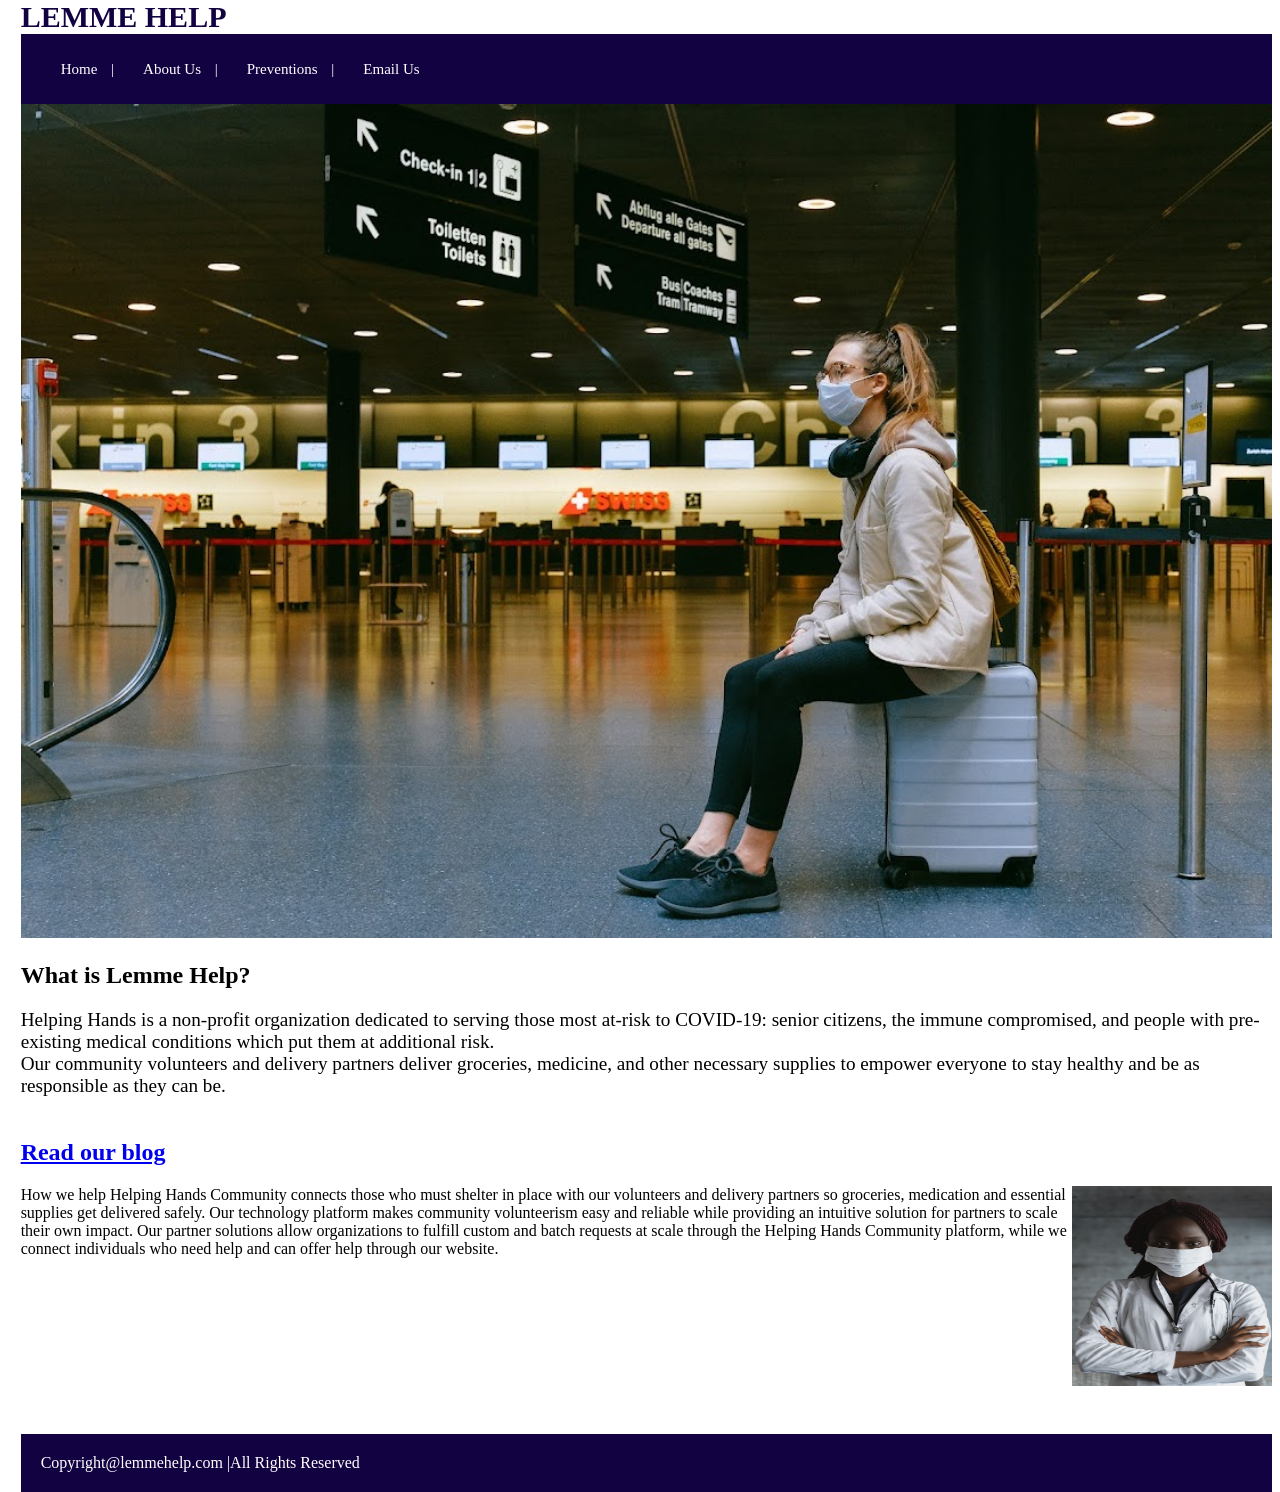
==== home.html @ e0137b93 "Add files via upload" ====
<!DOCTYPE html>
<html lang="en">
    <!-- head -->
<head>
    <meta charset="UTF-8">
    <meta http-equiv="X-UA-Compatible" content="IE=edge">
    <meta name="viewport" content="width=device-width, initial-scale=1.0">
    <link rel="stylesheet" href="style1.css" type="text/css">
    <title>Assignment 5</title>
</head>
<!-- end of head -->

<!-- Body content starts here -->
<body>
    <div id="main">
        <div id="header"> 
            <div id="tagline">
                <h1>LEMME HELP</h1>
            </div>
            <div id="nav">
                <ul type="none">
                    <a href="home.html"><li>Home <span id="space">|</span></li></a>
                    <a href="about.html"><li>About Us   <span id="space">|</span></li></a>
                    <a href="prevent.html"><li>Preventions  <span id="space">|</span></li></a>
                    <a href="mailto:bennied865@gail.com"><li>Email Us</li></a>
                </ul>
                
            </div>
        </div>
            
        <div id="body-content">
            <img id="img-1" src="banner.jpg" alt="banner"><br/>

            <h2>What is Lemme Help?</h2>
            <p id="p1" style="font-size: larger;">
                Helping Hands is a non-profit organization dedicated to serving those most at-risk to COVID-19:
                senior citizens, the immune compromised, and people with pre-existing medical conditions which
                put them at additional risk. <br>
                Our community volunteers and delivery partners deliver groceries, medicine, and other necessary
                supplies to empower everyone to stay healthy and be as responsible as they can be. <br><br>
               <a href="read.html"><h2>Read our blog</h2></a>
               <img id="img-2" src="nurse.jpg" alt="photo of a nurse">
                How we help
                Helping Hands Community connects those who must shelter in place with our
                volunteers and delivery partners so groceries, medication and essential
                supplies get delivered safely. Our technology platform makes community
                volunteerism easy and reliable while providing an intuitive solution for
                partners to scale their own impact.
                Our partner solutions allow organizations to fulfill custom and batch requests
                at scale through the Helping Hands Community platform, while we connect
                individuals who need help and can offer help through our website.
            </p>
                <pre>




                </pre>
        </div><br>
                <br><br><br>

        <!-- footer starts here -->
        <div id="footer">
            Copyright@lemmehelp.com |All Rights Reserved
        </div>
        <!-- footer ends here -->
    </body>
    <!-- end of body content -->
</html>
---- style1.css ----
/* body */
#main{
    background-color: rgb(255, 255, 255);
    margin-top: -20px;
    margin:0% 0% 1% 1%;
    margin-top: -20px;
}
#tagline {
    color:rgb(19, 2, 66);
    font-weight: 200;
    font-size: 15px;
    margin: 0px;
}
#header{
    margin: 0px;
    margin-top: 0px;
    margin-bottom: 0px;
}
#nav li {
    display: inline-block;
    font-size: 15px;
    padding-right: 15px;
    color: white;

}
#nav{
    background-color: rgb(19, 2, 66);
    margin-top: -20px;
    margin-bottom: 0px;
    padding-top: 10px;
    padding-bottom: 10px;
}
#img-1 {
    width:100%;
}
#img-2{
    float: right;
    width: 200px;
    height: 200px;
}
#space {
    padding: 10px;
}
#footer{
    background-color: rgb(19, 2, 66);
    padding: 20px;
    margin-bottom: -20px;
    color: white;
}
#about {
    background: linear-gradient(to left top,  blue, white, skyblue);
    padding-top: 30px;
    padding-bottom: 30px;
    text-align: center;
    height: 50px;
}
#p2 {
    text-align: center;
}
#img-3{
    float: left;
    width: 200px;
    height: 200px;
}
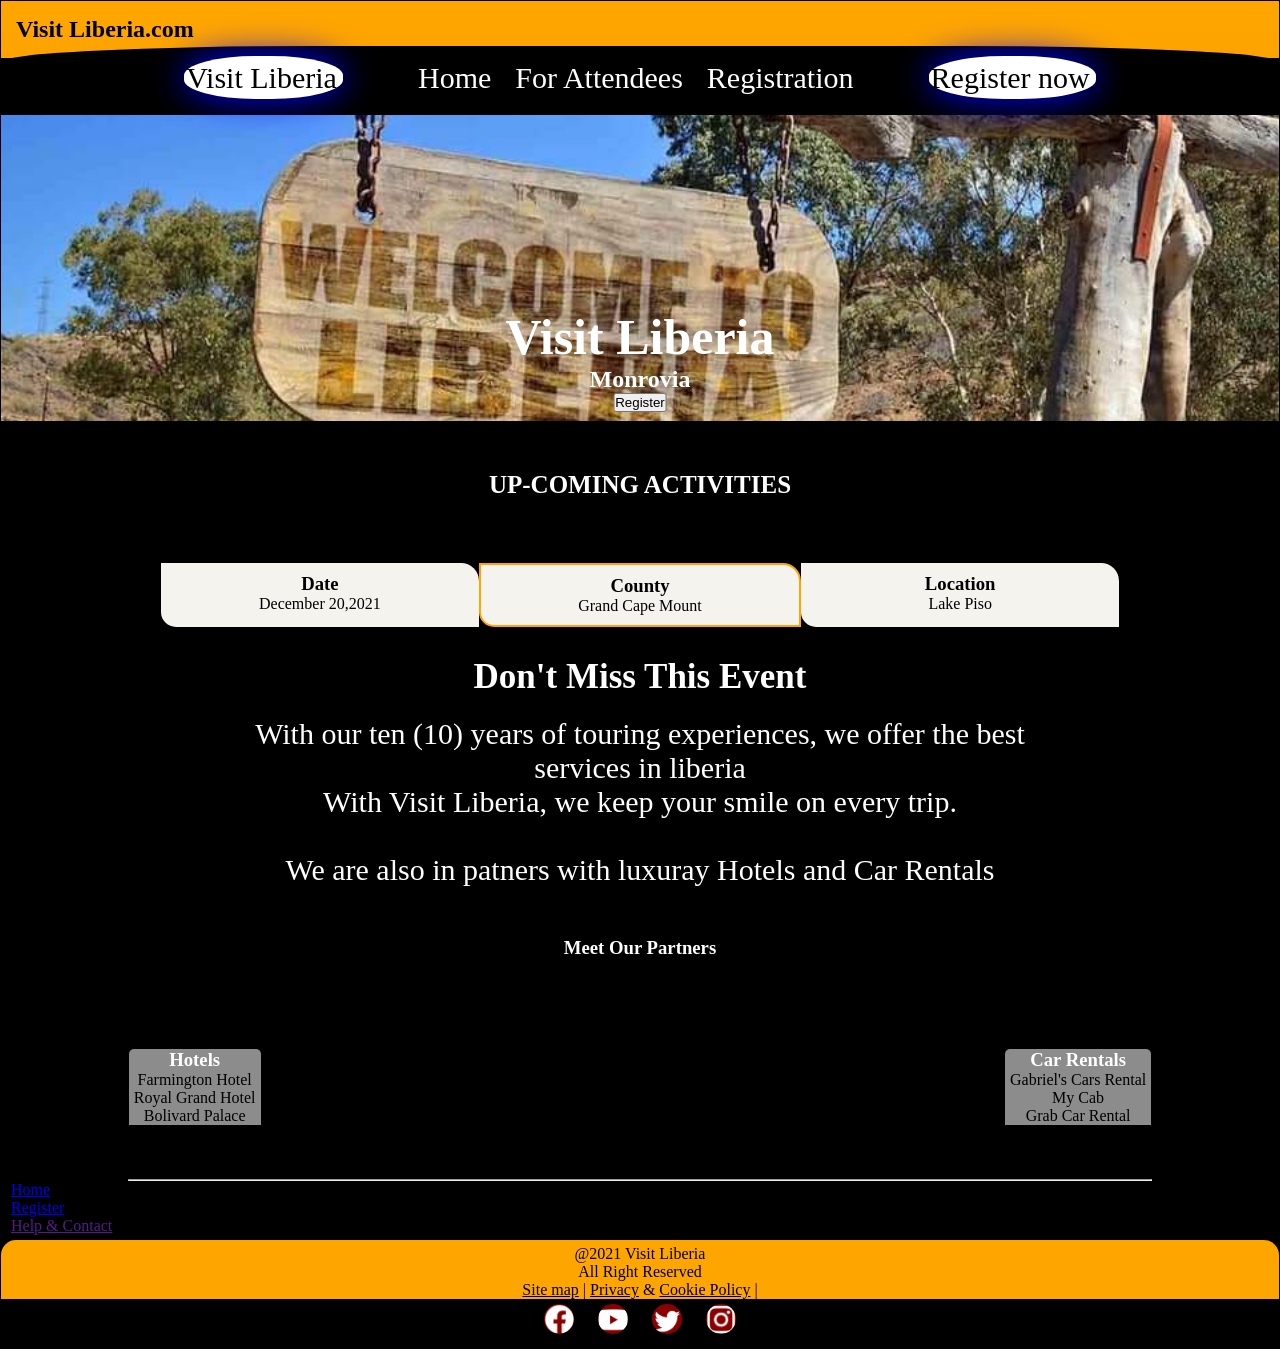
==== commit 4618c214: "Add files via upload" ====
--- a/home.html
+++ b/home.html
@@ -1,69 +1,145 @@
-<!DOCTYPE html>
-<html lang="en">
-    <!-- head -->
-<head>
-    <meta charset="UTF-8">
-    <meta http-equiv="X-UA-Compatible" content="IE=edge">
-    <meta name="viewport" content="width=device-width, initial-scale=1.0">
-    <link rel="stylesheet" href="style1.css" type="text/css">
-    <title>Assignment 5</title>
-</head>
-<!-- end of head -->
-
-<!-- Body content starts here -->
-<body>
-    <div id="main">
-        <div id="header"> 
-            <div id="tagline">
-                <h1>LEMME HELP</h1>
-            </div>
-            <div id="nav">
-                <ul type="none">
-                    <a href="home.html"><li>Home <span id="space">|</span></li></a>
-                    <a href="about.html"><li>About Us   <span id="space">|</span></li></a>
-                    <a href="prevent.html"><li>Preventions  <span id="space">|</span></li></a>
-                    <a href="mailto:bennied865@gail.com"><li>Email Us</li></a>
-                </ul>
-                
-            </div>
-        </div>
-            
-        <div id="body-content">
-            <img id="img-1" src="banner.jpg" alt="banner"><br/>
-
-            <h2>What is Lemme Help?</h2>
-            <p id="p1" style="font-size: larger;">
-                Helping Hands is a non-profit organization dedicated to serving those most at-risk to COVID-19:
-                senior citizens, the immune compromised, and people with pre-existing medical conditions which
-                put them at additional risk. <br>
-                Our community volunteers and delivery partners deliver groceries, medicine, and other necessary
-                supplies to empower everyone to stay healthy and be as responsible as they can be. <br><br>
-               <a href="read.html"><h2>Read our blog</h2></a>
-               <img id="img-2" src="nurse.jpg" alt="photo of a nurse">
-                How we help
-                Helping Hands Community connects those who must shelter in place with our
-                volunteers and delivery partners so groceries, medication and essential
-                supplies get delivered safely. Our technology platform makes community
-                volunteerism easy and reliable while providing an intuitive solution for
-                partners to scale their own impact.
-                Our partner solutions allow organizations to fulfill custom and batch requests
-                at scale through the Helping Hands Community platform, while we connect
-                individuals who need help and can offer help through our website.
-            </p>
-                <pre>
-
-
-
-
-                </pre>
-        </div><br>
-                <br><br><br>
-
-        <!-- footer starts here -->
-        <div id="footer">
-            Copyright@lemmehelp.com |All Rights Reserved
-        </div>
-        <!-- footer ends here -->
-    </body>
-    <!-- end of body content -->
+<!Doctype html >
+   <html lang="Eng">
+
+<!-- head starts here -->
+      <head>
+         <meta charset="utf-8" meta>
+         <title> Visit Liberia Event Site.com</title>
+         <link href="style1.css" rel="stylesheet" type="text/css">
+<meta name="viewport" content="width=device-width, initial-scale=1">
+      </head>
+<!-- head ends here -->
+
+<!-- body starts here -->
+
+      <body>
+
+<!-- header div starts here -->
+         <div id="header">
+            <header> 
+               <h2>Visit Liberia.com</h2>
+            </header>
+         </div>
+<!-- end of the header div-->
+
+<!-- navigator starts here      -->
+         <div id="nav">
+            <p>
+               <center>
+                  <ul type="none">
+                     <li><a href=""><span id="corner">Visit Liberia</span></a></li>
+                        <ul>
+                           <li><a href=" home.html">Home</a></li>
+                           <li><a href=" attendees.html">For Attendees</a></li>
+                           <li><a href=" registration.html">Registration</a></li>
+                        </ul>
+                     <li><a href="registration.html"><span id="corner"> Register now</span></a></li>
+                  </ul>
+               </center>
+            </p>
+         </div>
+<!-- end of the nav div-->
+
+<!-- background image here -->
+         <div class="image-one">
+            <div class="text-image">
+               <center>
+                  <h2 style="font-size: 50px"> Visit Liberia</h2>
+                  <h2> Monrovia</h2>
+                  <button> Register</button>
+               </center>
+            </div>
+         </div>
+<!-- background image div ends here -->
+
+         <section class="information-1">
+            <div class="info-h1"> <center>
+               <h1>UP-COMING ACTIVITIES</h1>
+               <div id="info-option">
+                  <div id="info-options">
+                     <h3>Date</h3>
+                     December 20,2021
+                  </div>
+   
+                  <div id="info-options" style="border: 2px solid orange">
+
+                     <h3>County</h3>
+                     <p>Grand Cape Mount</p>
+
+
+                  </div>
+                  <div id="info-options">
+
+
+                     <h3>Location</h3>
+                     Lake Piso
+
+ </center>
+
+                  </div> 
+               </div>
+               <div id="info-option-2" >
+                  <h2>Don't Miss This Event</h2>
+               <p>With our ten (10) years of touring experiences, we offer the best <br> services in liberia <br>
+               With Visit Liberia, we keep  your smile on every trip. <br><br>
+            We are also in patners with luxuray Hotels and Car Rentals </p>
+               </div>
+
+               <div id="info-head">
+                  <h3>Meet Our Partners</h3>
+               </div>
+               <center>
+                  <div id="info-option-3">
+                  <div id="option-3" > <h3>Hotels </h3>
+                     <p> <a href="www.farmingtonhotel.com"> Farmington Hotel</a> <br>
+                           <a href="www.farmingtonhotel.com"> Royal Grand Hotel</a><br>
+                           <a href="www.farmingtonhotel.com"> Bolivard Palace</a><br>
+                     </p>
+                  </div>
+
+                  <div id="option-3" > <h3>Car Rentals </h3>
+                     <p> <a href="www.farmingtonhotel.com"> Gabriel's Cars Rental</a> <br>
+                           <a href="www.farmingtonhotel.com"> My Cab </a><br>
+                           <a href="www.farmingtonhotel.com"> Grab Car Rental</a><br>
+                     </p>
+                  </div>
+               </center>
+               </div>
+               </div>
+            </div>
+         </section>
+         <br><br><br>
+<section class="org.footer">
+         <div id="footer">
+            <footer>
+               <center><hr width="80%" ></center>
+              <div id="footer-one">
+                  <a href="home.html">Home</a><br/>
+                  <a href="registration.html">Register</a><br/>
+                 <a href="">Help & Contact</a><br/>
+         </div>
+         <div id="footer-two">
+            <center>
+               @2021 Visit Liberia <br/>
+               All Right Reserved<br/>
+               <u> Site map</u> | <u>Privacy</u> & <u> Cookie Policy</u> |<br/>
+            </center>
+            </div>
+         <div id="footer-Image">
+            <center><p>
+               <a href="www.facebook.com"><img src="footer.JPG" width="30"
+               height="30" alt=""></a>
+               <a href="www.facebook.com"><img src="footer1.JPG" width="30"
+               height="30" alt=""></a>
+               <a href="www.facebook.com"><img src="footer2.JPG" width="30"
+               height="30" alt=""></a>
+               <a href="www.facebook.com"><img src="footer3.JPG" width="30"
+               height="30" alt=""></a>
+            </p>
+          </center>
+         </div>
+        </footer>
+       </section>
+      </div>
+   </body>
 </html>
--- a/style1.css
+++ b/style1.css
@@ -1,64 +1,272 @@
-/* body */
-#main{
-    background-color: rgb(255, 255, 255);
-    margin-top: -20px;
-    margin:0% 0% 1% 1%;
-    margin-top: -20px;
-}
-#tagline {
-    color:rgb(19, 2, 66);
-    font-weight: 200;
-    font-size: 15px;
-    margin: 0px;
-}
-#header{
-    margin: 0px;
-    margin-top: 0px;
-    margin-bottom: 0px;
-}
-#nav li {
-    display: inline-block;
-    font-size: 15px;
-    padding-right: 15px;
-    color: white;
-
-}
-#nav{
-    background-color: rgb(19, 2, 66);
-    margin-top: -20px;
-    margin-bottom: 0px;
-    padding-top: 10px;
-    padding-bottom: 10px;
-}
-#img-1 {
-    width:100%;
-}
-#img-2{
-    float: right;
-    width: 200px;
-    height: 200px;
-}
-#space {
-    padding: 10px;
-}
-#footer{
-    background-color: rgb(19, 2, 66);
-    padding: 20px;
-    margin-bottom: -20px;
-    color: white;
-}
-#about {
-    background: linear-gradient(to left top,  blue, white, skyblue);
-    padding-top: 30px;
-    padding-bottom: 30px;
-    text-align: center;
-    height: 50px;
-}
-#p2 {
-    text-align: center;
-}
-#img-3{
-    float: left;
-    width: 200px;
-    height: 200px;
-}+/* stylesheet*/
+               *{
+                  padding: 0px;
+                  margin: 0px;
+               }
+            body{
+                  background:black;
+                  padding:1px;
+                  margin:px;
+            }
+            #header {
+               background-color:orange;
+               margin-top: px;
+               padding:15px;
+               box-shadow: 0 0 5px 0 black;
+            }
+            #nav {
+               background-color:black;
+               border-radius:25%;
+               margin-top: -12px;
+               padding-top: 15px;
+               padding-bottom:15px;
+               display:in;
+            }
+            #nav ul li{
+               display: inline;
+               padding:10px ;
+               text-decoration: none;
+            }
+            #nav ul {
+               display: inline;
+               padding-left:4%;
+               padding-right:4%;
+               text-decoration: none;
+            }
+             #nav li a{
+               color: white;
+               font-size: 30px;
+               text-decoration: none;
+            }
+            
+            .image-one {
+               background-image: url(lib.JPG);
+               background-color:#cccccc;
+               height: 300px;
+               background-position: center;
+               background-repeat: no-repeat;
+               background-size: cover;
+               margin-top: 5px;
+               padding:3px;
+               opacity:0.;
+               box-shadow: 0 0 55px 0 black;
+            }
+            .text-image {
+               text-align: center;
+               position: absolute;
+               top: 40%;
+               left: 50%;
+               transform: translate(-50%, -50%);
+               Color: white;
+            }
+            #corner {
+               background-color: white;
+               border-radius: 45%;
+               padding-bottom:5px;
+               padding-top:5px;
+               padding-left:2px;
+               padding-right:6px;
+               box-shadow: 0 0 35px 0 blue;
+               color: black
+            }
+            .information-1{
+               width:;
+               padding-top: 10px;
+            }
+            .information-1 h1{
+               color: white;
+               padding-top: 40px;
+               text-align: center;
+               font-size: 25px;
+            }
+            #info-option{
+               width: 75%;
+               margin-top: 5%; 
+               color: black;
+               display: flex;
+               justify-content: space-between;
+               margin-left: 5%;
+               margin-right: 5%;
+               border-radius: 8px;
+
+            }
+            #info-options{
+               flex-basis:  41%;
+               background-color: rgb(245, 243, 238);
+               text-align: center;
+               border-top-right-radius: 18px;
+               border-bottom-left-radius: 15px;
+               padding:10px;
+            }
+            #info-option-2{
+               color: white;
+               text-align: center;
+               padding-top: 30px;
+            }
+            #info-option-2 h2{
+               font-size: 35px;
+               font-weight: 600;
+            }
+            #info-option-2 p{
+               padding-top: 20px;
+               font-size: 30px;
+            }
+            #info-head{
+               color: white;
+               padding-top: 50px;
+               text-align:center;
+            }
+            #info-option-3{
+               background-color:;
+               width: 80%;
+               display:flex;
+               padding-top: 90px;
+               color:white;
+               text-align: center;
+               justify-content: space-between;
+            }
+            #option-3{
+               color: white;
+               background-color: rgba(218, 218, 218, 0.644);
+               border-top-left-radius:5px;
+               border-top-right-radius:5px;
+               padding-right: 0px;
+            }
+            #info-option-3 p a{
+               text-decoration: none;
+               padding-left: 5px;
+               padding-right: 5px;
+               color: black;
+            }
+
+
+
+
+
+
+            #footer-one {
+               color: white;
+               background-color: Black;
+               margin-bottom:5px;
+               padding-left: 10px;
+
+            }
+            #footer-two {
+               padding-top: 5px;
+               background-color: orange;
+               margin-bottom: -5px;
+               border-top-left-radius: 15px;
+               border-top-right-radius: 15px;
+            }
+            #footer-Image p img {
+               margin: 5px;
+               padding: 5px ;
+               opacity: 0.1px;
+               border-radius: 50%;
+            }
+         #Information {
+            /*background-image: url(web2.JPG);*/
+            text-align: center;
+            background-color:black;
+            color: white;
+            margin: top 10px;
+            margin-left:5%;
+            Margin-right:5%;;
+            }
+         #soon{
+            padding:20;
+            margin-top: 10px;
+         }
+         #soon ul li {
+            display: inline;
+            padding-top: 20px;
+            margin-top: 20px;
+            padding:20px;
+            
+            }
+         #host ul li {
+            position: relative;
+            text-align: center;
+            display: inline;
+            padding: 6px;
+            }
+         #form-text{
+            padding: 3px;
+            text-align: left;
+            font-size: Large;
+            
+            }
+         #input {
+            padding: 0px;
+            width: 300px;
+            height: 25px;
+            color:orange;
+            font: bold;
+            text-align: left;
+            
+            
+            }
+         #input-box {
+            text-align: left;
+            padding-left:20px;
+            padding-top:20px;
+            }
+            
+
+
+
+
+
+
+
+            @media(max-width:800px) {
+               #nav {
+                  background-color:black;
+                  border-radius:25%;
+                  margin-top: -12px;
+                  padding-top: px;
+                  padding-bottom:px;
+               }
+               #nav ul li{
+                  display: inline;
+                  padding:1px;
+               }
+               #nav ul {
+                  display: inline;
+                  padding-left:0px;
+                  padding-right: 0px;
+               }
+               #nav li a{
+                  color: white;
+                  font-size: 15px;
+              }
+     #meet{
+        display: float;
+padding:50px;
+justify-content: space between;
+}
+              #meet-photos img{
+               border-radius:50%;
+                width:300px;
+height:280px;
+border: 1px solid orange;
+display: float;
+}
+        
+            
+            
+            
+            
+            
+            
+            
+            
+            
+            
+            
+            
+            
+            
+            
+            
+            
